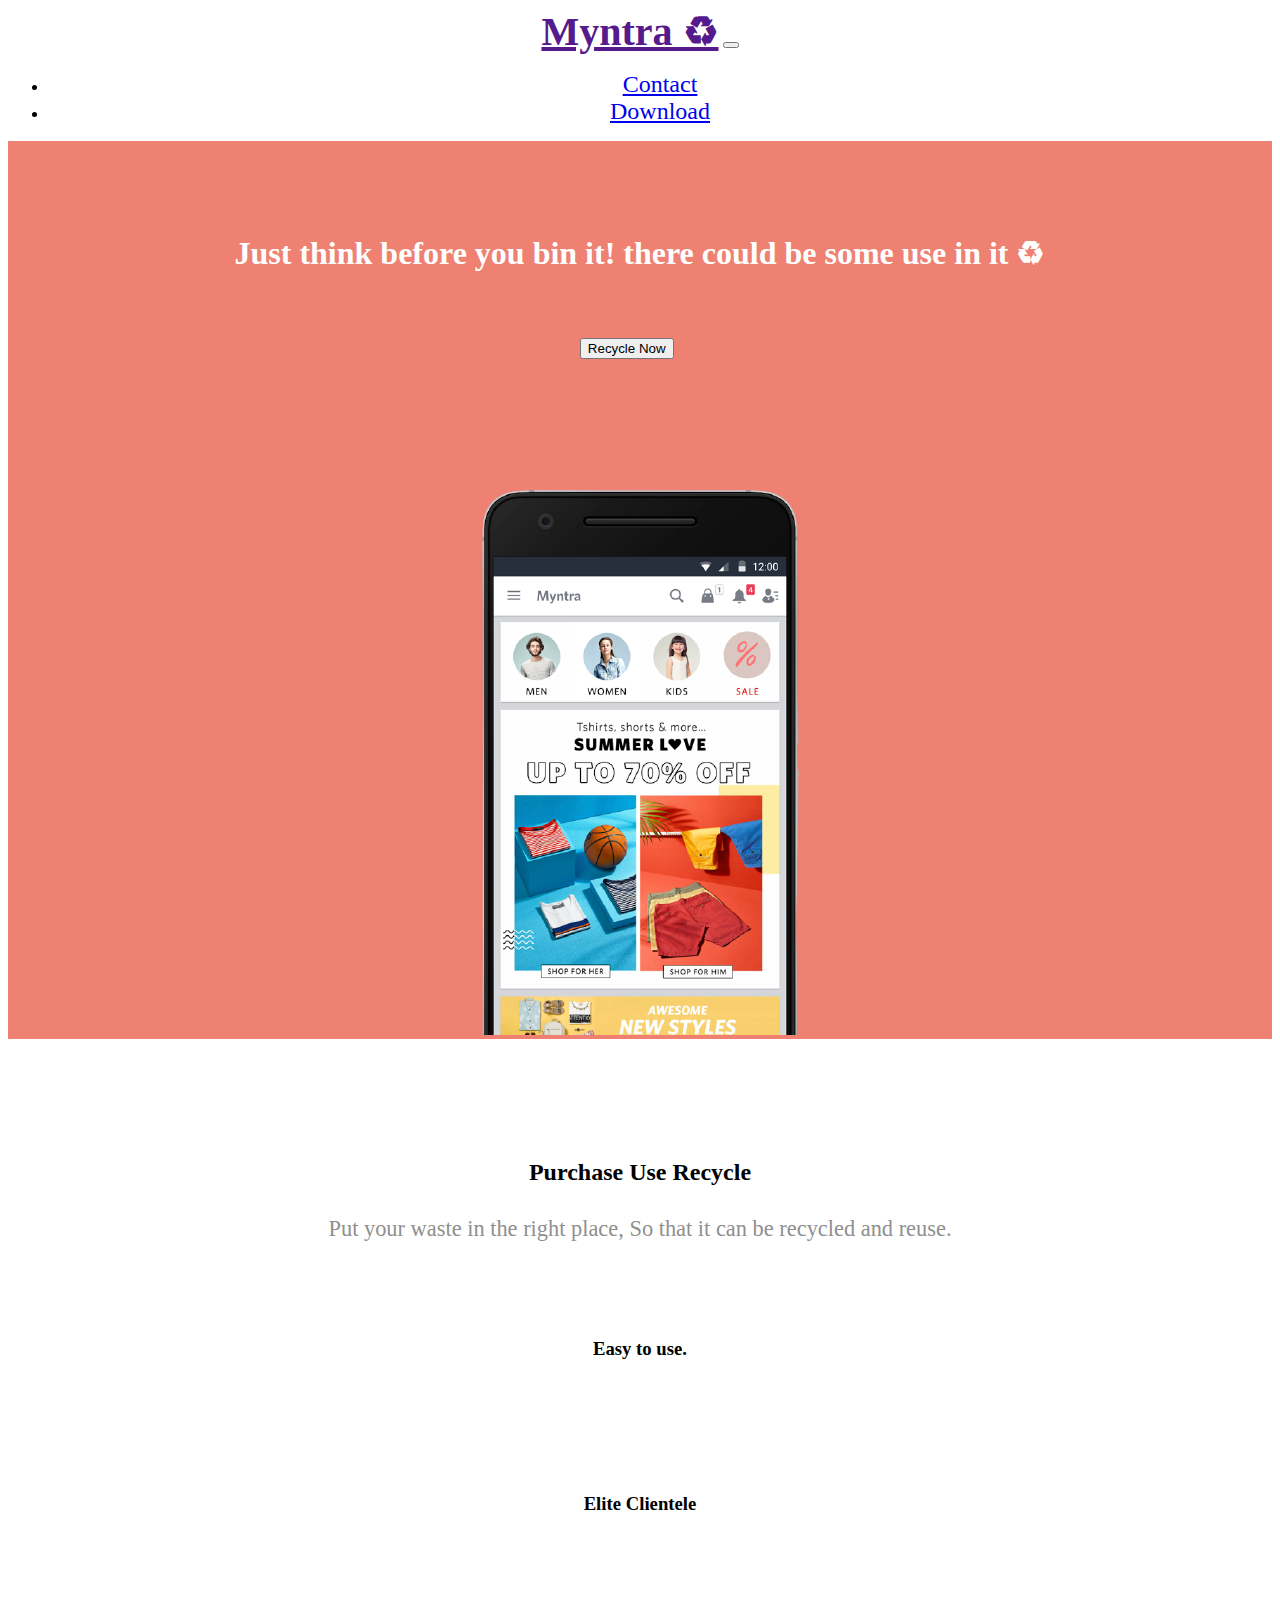
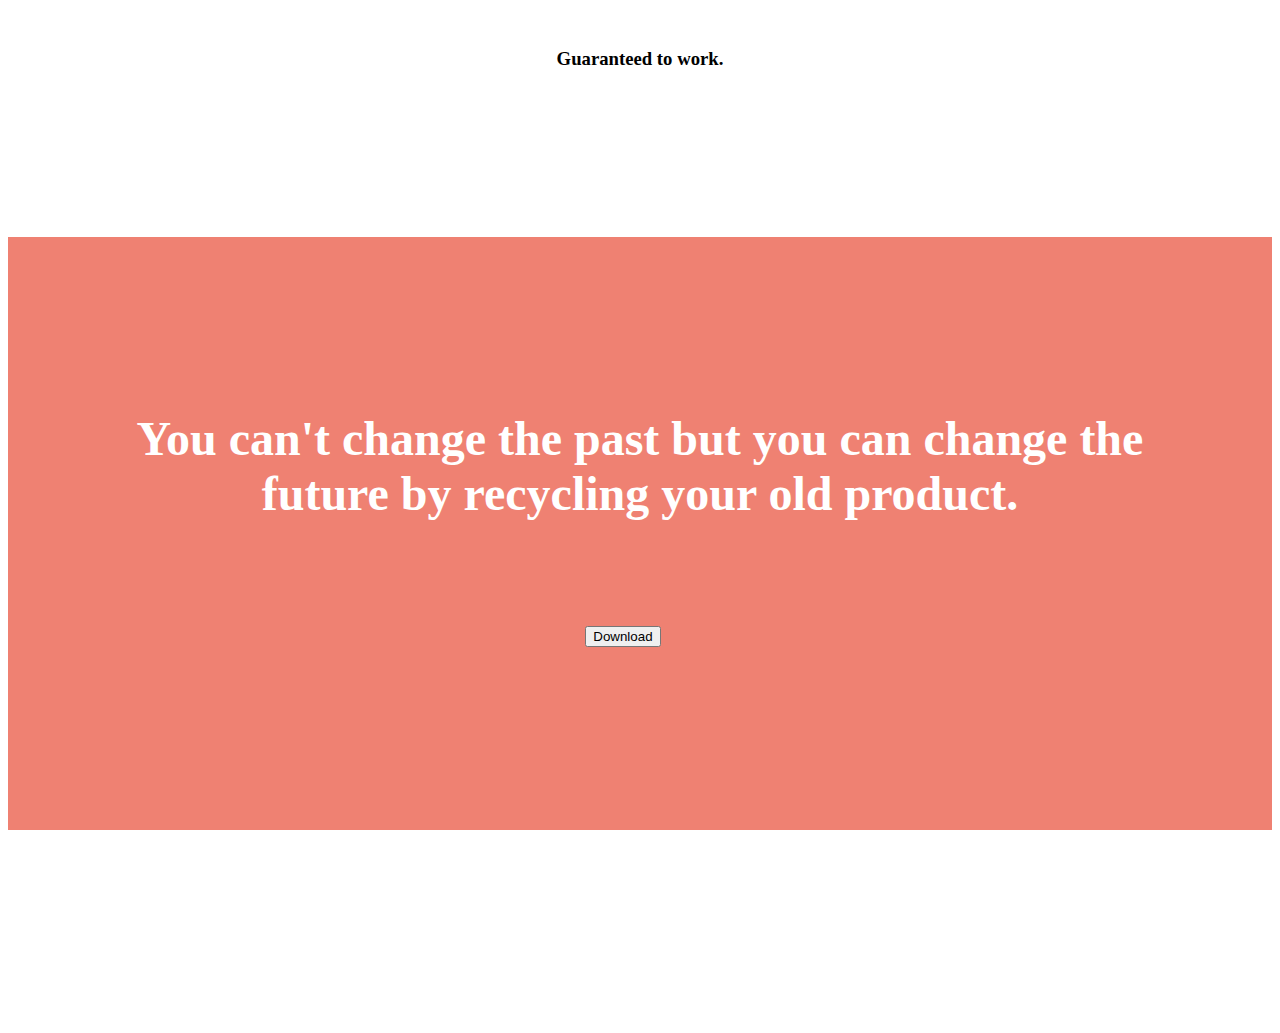
==== index.html @ 8d53b4aa "initial commit" ====
<!DOCTYPE html>
<html lang="en" dir="ltr">
  <head>
    <meta charset="utf-8">
    <title>Myntra recycle</title>
    <!-- bootstrap -->
<link rel="stylesheet" href="https://stackpath.bootstrapcdn.com/bootstrap/4.5.0/css/bootstrap.min.css" integrity="sha384-9aIt2nRpC12Uk9gS9baDl411NQApFmC26EwAOH8WgZl5MYYxFfc+NcPb1dKGj7Sk" crossorigin="anonymous">
<!-- font awesome -->
  <link rel="stylesheet" href="https://use.fontawesome.com/releases/v5.14.0/css/all.css" integrity="sha384-HzLeBuhoNPvSl5KYnjx0BT+WB0QEEqLprO+NBkkk5gbc67FTaL7XIGa2w1L0Xbgc" crossorigin="anonymous">
    <!-- CSS link -->
  <link rel="stylesheet" href="css/styles.css">
<!-- javaScript -->
<script src="https://code.jquery.com/jquery-3.5.1.slim.min.js" integrity="sha384-DfXdz2htPH0lsSSs5nCTpuj/zy4C+OGpamoFVy38MVBnE+IbbVYUew+OrCXaRkfj" crossorigin="anonymous"></script>
<script src="https://cdn.jsdelivr.net/npm/popper.js@1.16.0/dist/umd/popper.min.js" integrity="sha384-Q6E9RHvbIyZFJoft+2mJbHaEWldlvI9IOYy5n3zV9zzTtmI3UksdQRVvoxMfooAo" crossorigin="anonymous"></script>
<script src="https://stackpath.bootstrapcdn.com/bootstrap/4.5.0/js/bootstrap.min.js" integrity="sha384-OgVRvuATP1z7JjHLkuOU7Xw704+h835Lr+6QL9UvYjZE3Ipu6Tp75j7Bh/kR0JKI" crossorigin="anonymous"></script>

  </head>
  <body>



      <!-- Nav Bar -->
      <nav class="navbar bg-dark navbar-expand-lg navbar-dark">
        <title>Myntra ♻</title>
        <a class="navbar-brand" href="">Myntra ♻</a>
        <button class="navbar-toggler" type="button" data-toggle="collapse" data-target="#navbarSupportedContent" aria-controls="navbarSupportedContent" aria-expanded="false" aria-label="Toggle navigation">
          <span class="navbar-toggler-icon"></span>
        </button>
        <div class="collapse navbar-collapse" id="navbarSupportedContent">
          <ul class="navbar-nav ml-auto">
            <li class="nav-item">
              <a class="nav-link" href="#footer">Contact</a>
            </li>
            <li class="nav-item">
              <a class="nav-link" href="#cta">Download</a>
            </li>
          </ul>
        </div>
      </nav>

      <!-- title section -->
<section id="title">
      <div class="row coverpage">
            <div class="col-lg-6">
              <h1>Just think before you bin it! there could be some use in it ♻</h1>
                  <a href="recycle.html">
                    <button type="button" class="download btn btn-dark btn-lg"><i class="fas fa-recycle"></i> Recycle Now</button>
            </a>
            </div>
            <div class="col-lg-6">
              <img class="title-image" src="images/myntra.png" alt="myntra">
            </div>
          </div>
</section>

<!-- features section -->
<section id="features">
  <h2>Purchase Use Recycle</h2>
  <p>Put your waste in the right place, So that it can be recycled and reuse.</p>
  <div class="row features">
    <div class="feature-box col-lg-4">
      <i class="icon fas fa-check-circle fa-4x"></i>
      <h3>Easy to use.</h3>

    </div>
    <div class="feature-box col-lg-4">
      <i class="icon fas fa-bullseye fa-4x"></i>
      <h3>Elite Clientele</h3>

    </div>
    <div class="feature-box col-lg-4">
      <i class="icon fas fa-heart fa-4x"></i>
      <h3>Guaranteed to work.</h3>
    </div>
  </div>
</section>


<section id="cta">

  <h3 class="cta-text">You can't change the past but you can change the future by recycling your old product.</h3>
  <button type="button" class="download btn btn-dark btn-lg"><i class="fab fa-google-play"></i> Download</button>

</section>
<!-- contact section -->
<section>
  <center>
  <footer id="footer">
      <a href="#"><i class="social-icon fab fa-facebook"></i></a>
      <a href="#"><i class="social-icon fab fa-twitter"></i></a>
      <a href="#"><i class="social-icon fab fa-instagram"></i></a>
      <a href="#"><i class="social-icon fas fa-envelope"></i></a>
  </footer>
</center>

</section>
  </body>
</html>
---- css/styles.css ----
body{
  text-align: center;
}
p{
  color: #8f8f8f;
  line-height: 2.5rem;
  font-size: 1.4rem;
}

h1{
  color: #fff;
}
/* Nav bar */
.navbar{
  padding: 0 0;
}
.navbar-brand{
  font-family: "Ubuntu";
  font-size: 2.5rem;
  font-weight: bold;
}

.nav-item{
  padding: 0 18px;
}

.nav-link{
  font-size: 1.5rem;
}

/* Download button */
.download{
  margin: 5% 3% 5% 0;
}
#title{
  background: #ef8172;
}
.coverpage{
  padding-top: 4.5rem;
  margin: 0 15%;
}

#features{
  background-color: white;
  position: relative;
  z-index: 1;
  padding: 100px;
}
.feature-box{
  padding: 4.5%;
}

/* icon  */
.icon{
  color:#ef8172;
  margin-bottom: 1rem;
}

#cta{
  background-color: #ef8172;
  color: #fff;
  padding: 10% 5%;
}
.cta-text{
    font-size: 3rem;
}


#footer{
  padding: 7% 4%;
}

.social-icon{
  margin: 20px 10px;
}
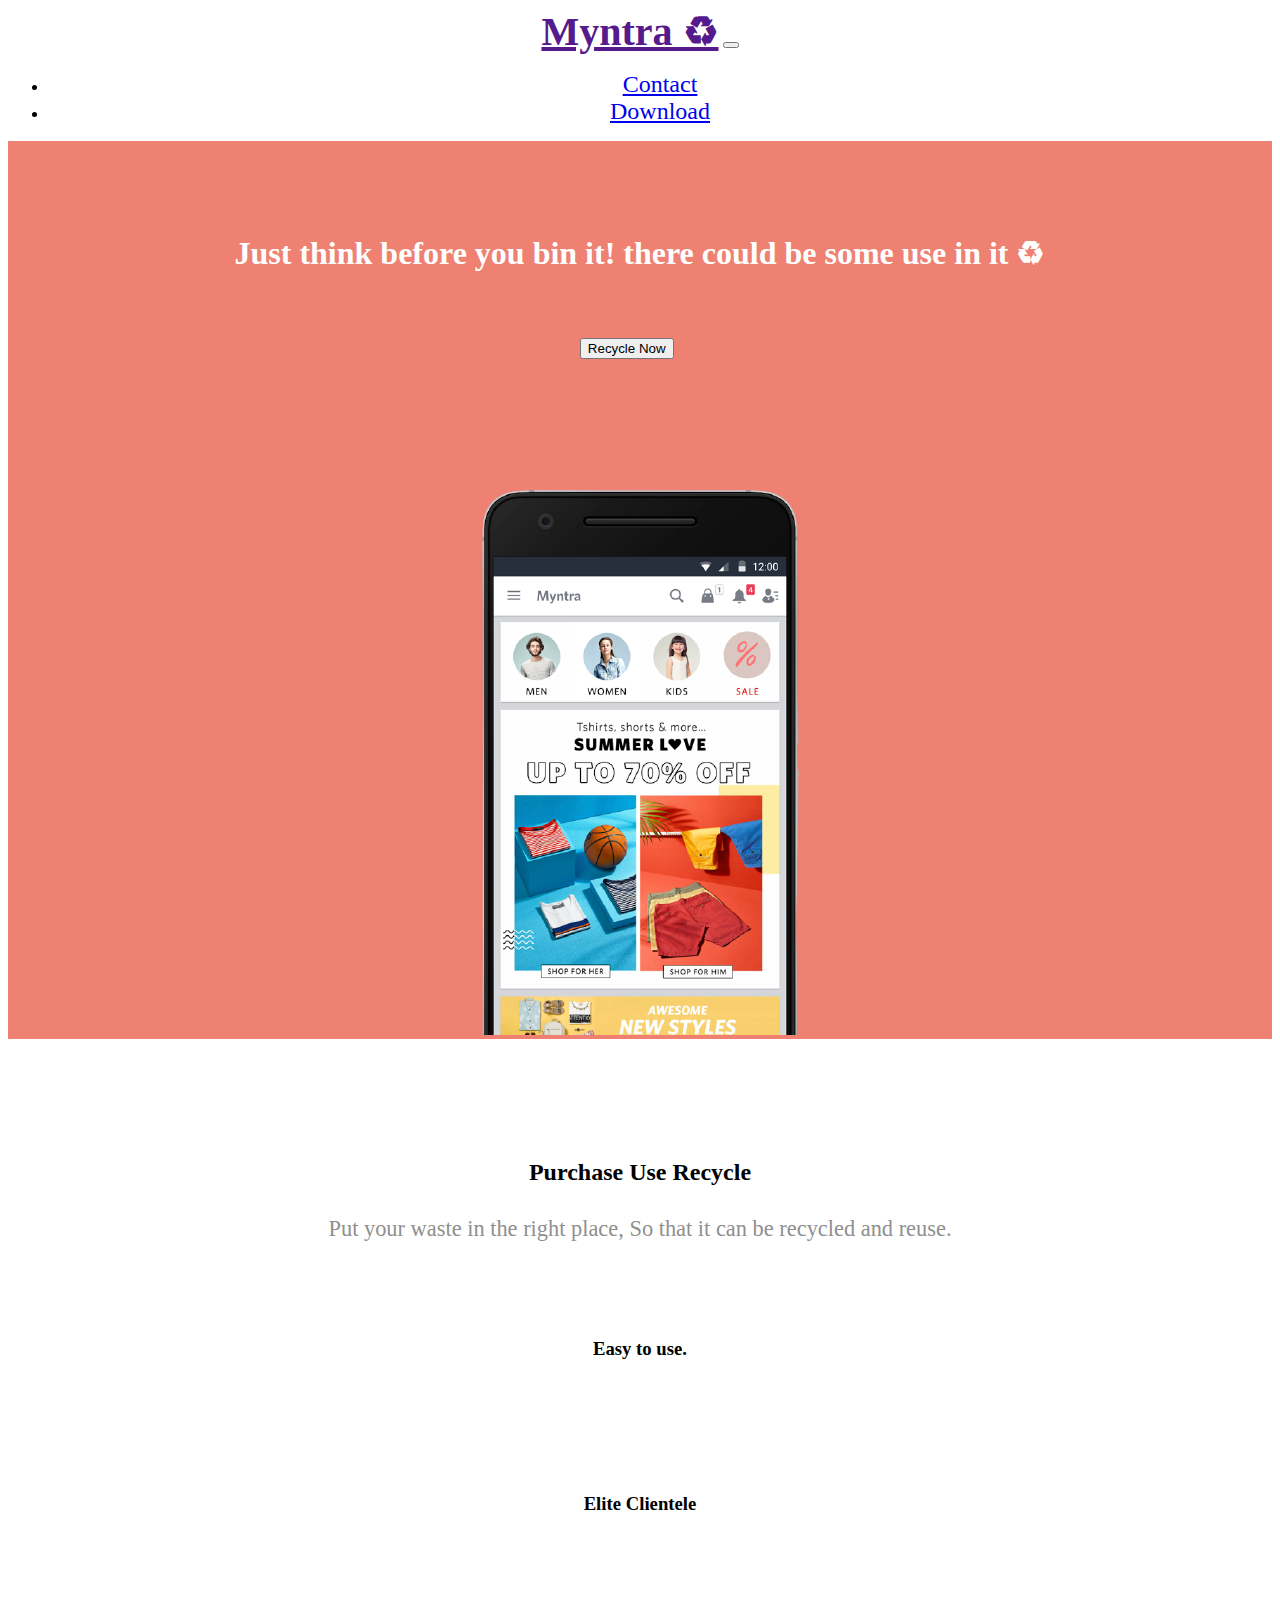
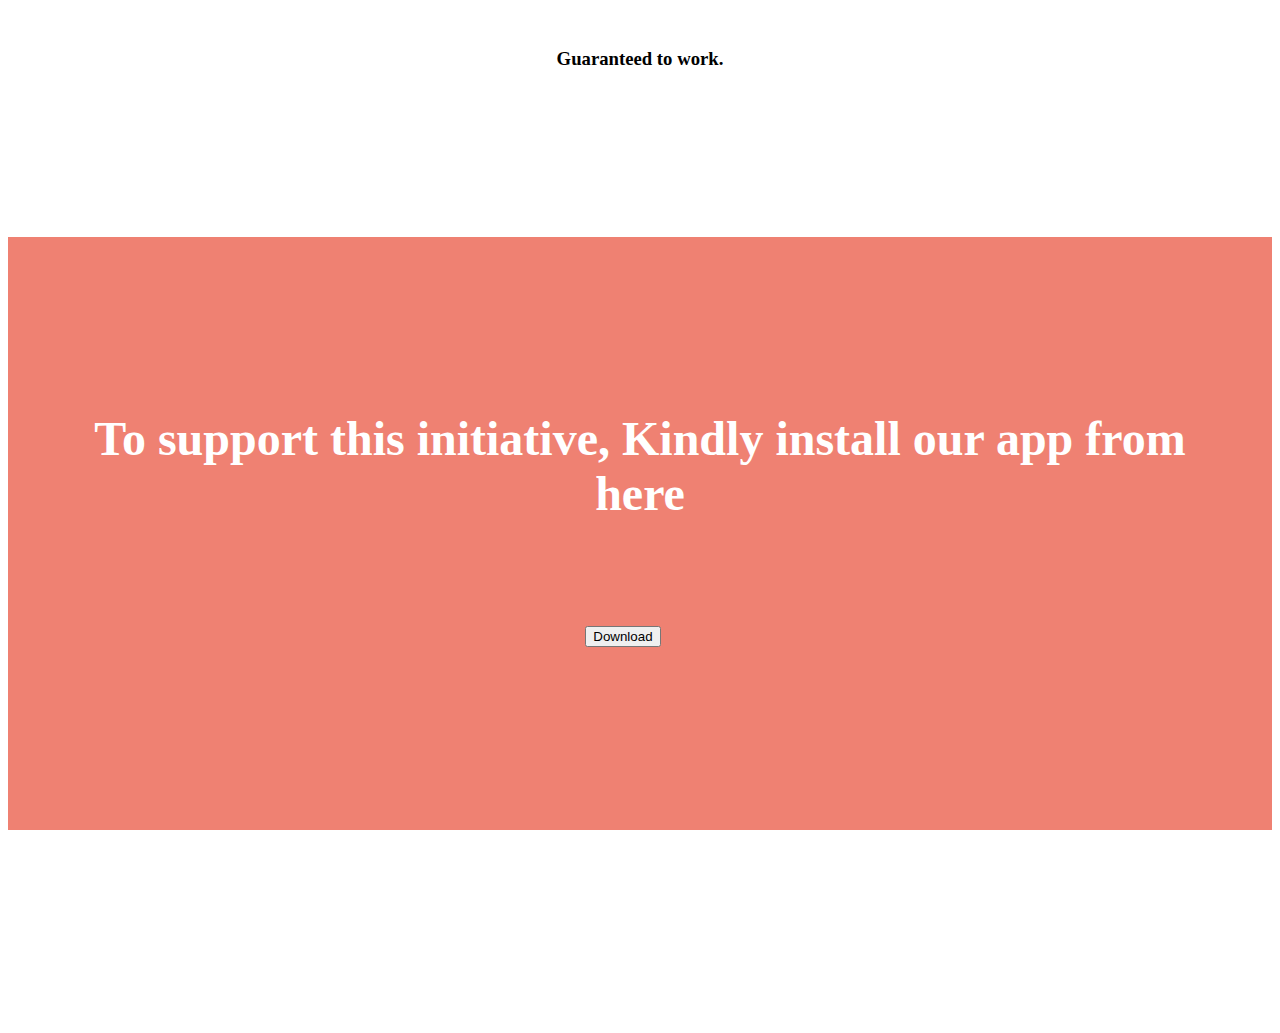
==== commit e4fb1610: "change some text" ====
--- a/index.html
+++ b/index.html
@@ -78,7 +78,7 @@
 
 <section id="cta">
 
-  <h3 class="cta-text">You can't change the past but you can change the future by recycling your old product.</h3>
+  <h3 class="cta-text">To support this initiative, Kindly install our app from here</h3>
   <button type="button" class="download btn btn-dark btn-lg"><i class="fab fa-google-play"></i> Download</button>
 
 </section>
